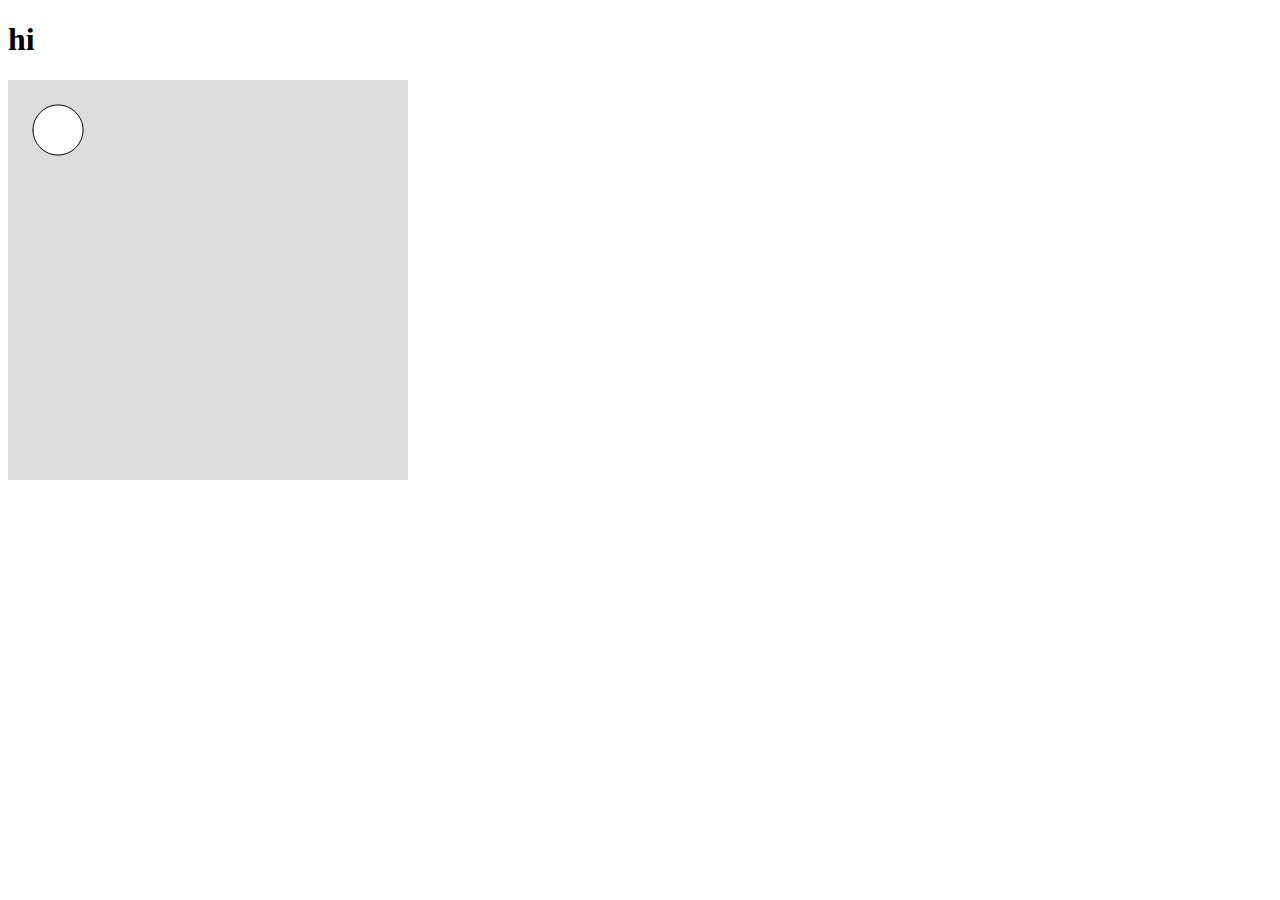
==== index.html @ 29028cef "reset" ====
<!DOCTYPE html>
<html lang="en">
  <head>
    <meta charset="utf-8" />
    <meta name="viewport" content="width=device-width, initial-scale=1.0">

    <title>Sketch</title>

    <link rel="stylesheet" type="text/css" href="style.css">

    <script src="libraries/p5.min.js"></script>
    <script src="libraries/p5.sound.min.js"></script>
  </head>

  <body>
    <h1>hi</h1>
    <script src="./src/js/sketch.js"></script>
  </body>
</html>
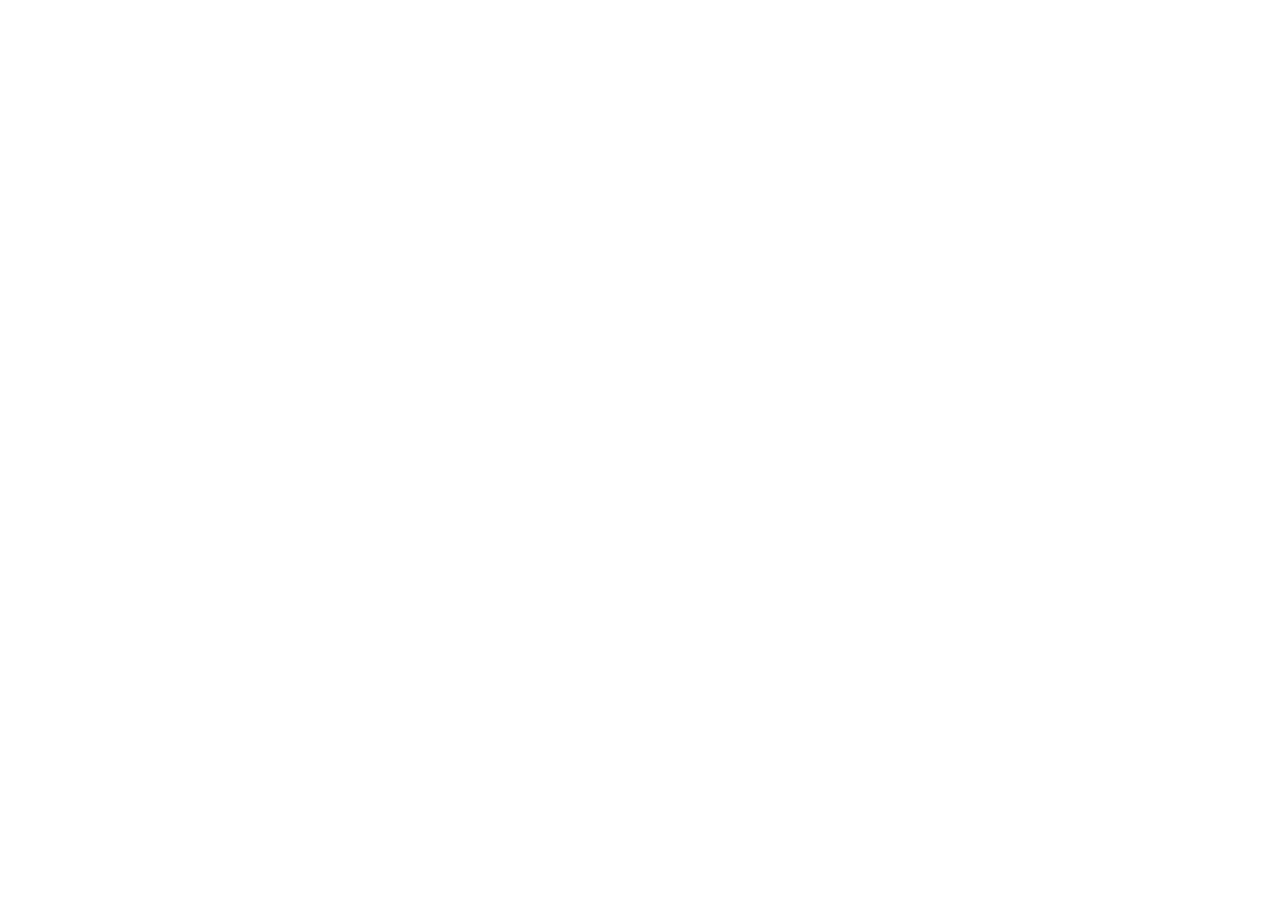
==== commit e8e18565: "코드작성" ====
--- a/index.html
+++ b/index.html
@@ -2,18 +2,20 @@
 <html lang="en">
   <head>
     <meta charset="utf-8" />
-    <meta name="viewport" content="width=device-width, initial-scale=1.0">
+    <meta name="viewport" content="width=device-width, initial-scale=1.0" />
 
     <title>Sketch</title>
 
-    <link rel="stylesheet" type="text/css" href="style.css">
+    <link rel="stylesheet" type="text/css" href="style.css" />
 
     <script src="libraries/p5.min.js"></script>
     <script src="libraries/p5.sound.min.js"></script>
+    <script src="https://cdn.jsdelivr.net/npm/@mediapipe/hands"></script>
+    <script src="https://cdn.jsdelivr.net/npm/@mediapipe/camera_utils"></script>
+    <script src="./src/js/sketch.js"></script>
   </head>
 
   <body>
-    <h1>hi</h1>
-    <script src="./src/js/sketch.js"></script>
+    <div id="canvas-container"></div>
   </body>
 </html>
